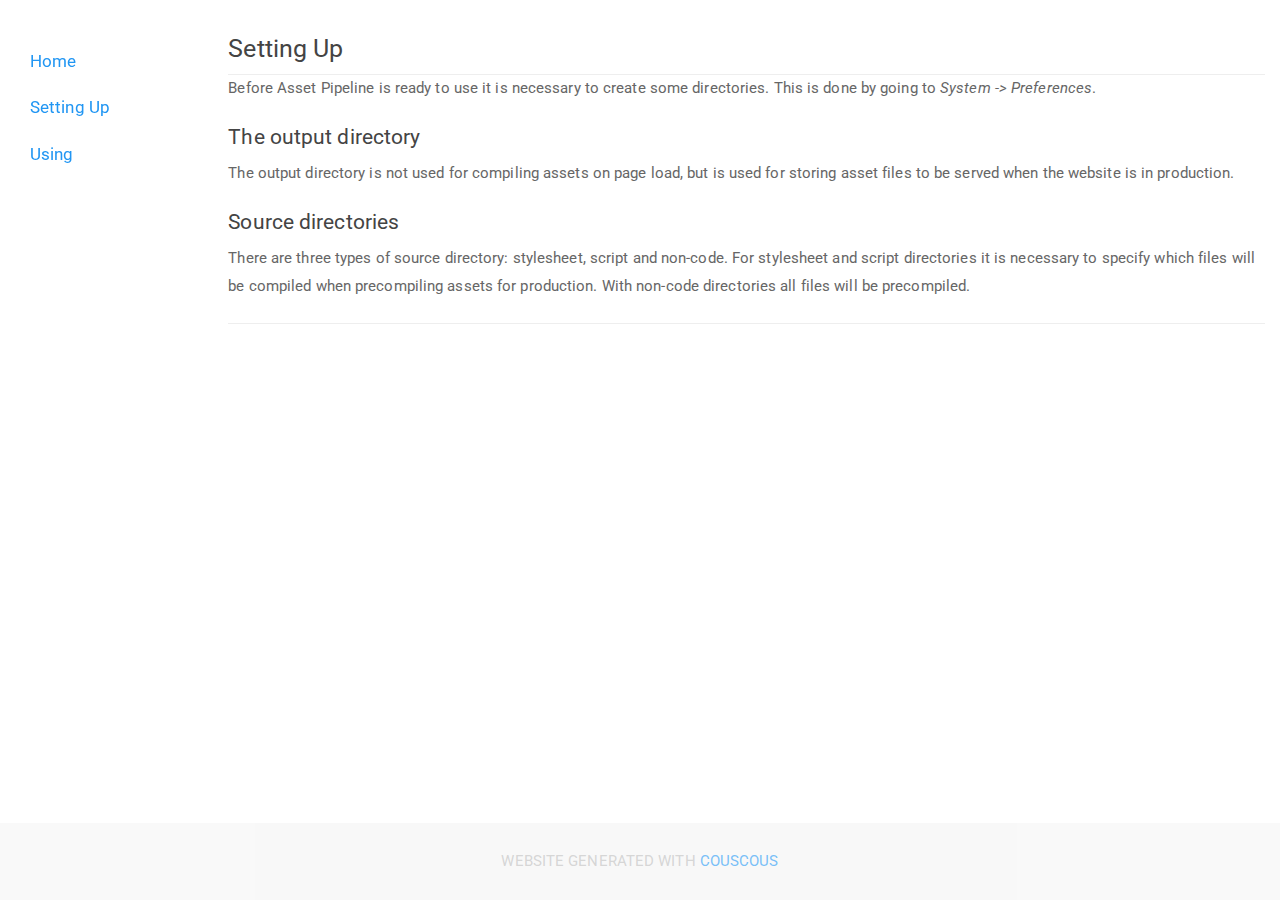
==== setting-up.html @ 57d23863 "Website generation with Couscous" ====
<!DOCTYPE html>
<html lang="en">
    <head>
        <meta charset="utf-8">
        <meta name="viewport" content="width=device-width, initial-scale=1">

        <title>Asset Pipeline: Setting Up</title>

        <link rel="stylesheet" href="http://petertron.github.io/asset_pipeline/css/bootstrap.min.css">
        <link rel="stylesheet" href="http://petertron.github.io/asset_pipeline/css/highlight.dark.css">
        <link rel="stylesheet" href="http://petertron.github.io/asset_pipeline/css/main.css">
    </head>
    <body>

        <main class="container-fluid">
            <div class="row">

                
                    <nav id="sidebar" class="col-sm-3 col-lg-2" role="navigation">

                        <ul class="nav nav-pills nav-stacked">
                                                            <li class="">
                                    <a href="http://petertron.github.io/asset_pipeline/">
                                        Home
                                    </a>
                                </li>
                                                            <li class="">
                                    <a href="http://petertron.github.io/asset_pipeline/setting-up.html">
                                        Setting Up
                                    </a>
                                </li>
                                                            <li class="">
                                    <a href="http://petertron.github.io/asset_pipeline/using.html">
                                        Using
                                    </a>
                                </li>
                                                    </ul>

                    </nav>

                
                <section id="content" class="col-sm-offset-3 col-lg-offset-2 col-sm-9 col-lg-10">
                    <h1 id="setting-up">Setting Up</h1>
<p>Before Asset Pipeline is ready to use it is necessary to create some directories. This is done by going to <em>System -&gt; Preferences</em>.</p>
<h2 id="the-output-directory">The output directory</h2>
<p>The output directory is not used for compiling assets on page load, but is used for storing asset files to be served when the website is in production.</p>
<h2 id="source-directories">Source directories</h2>
<p>There are three types of source directory: stylesheet, script and non-code. For stylesheet and script directories it is necessary to specify which files will be compiled when precompiling assets for production. With non-code directories all files will be precompiled.</p>
<hr />
                </section>

            </div>
        </main>

        <footer>
            <div class="container-fluid">
                <p class="text-muted">
                    website generated with <a href="http://couscous.io" title="Markdown website generator">Couscous</a>
                </p>
            </div>
        </footer>

        <script src="//code.jquery.com/jquery-1.11.0.min.js"></script>
        <script src="//netdna.bootstrapcdn.com/bootstrap/3.1.1/js/bootstrap.min.js"></script>
        <script src="//yastatic.net/highlightjs/8.2/highlight.min.js"></script>

        <script>
            $(function() {
                $("section>h1").wrap('<div class="page-header" />');
                // Syntax highlighting
                hljs.initHighlightingOnLoad();
            });
        </script>

    </body>
</html>
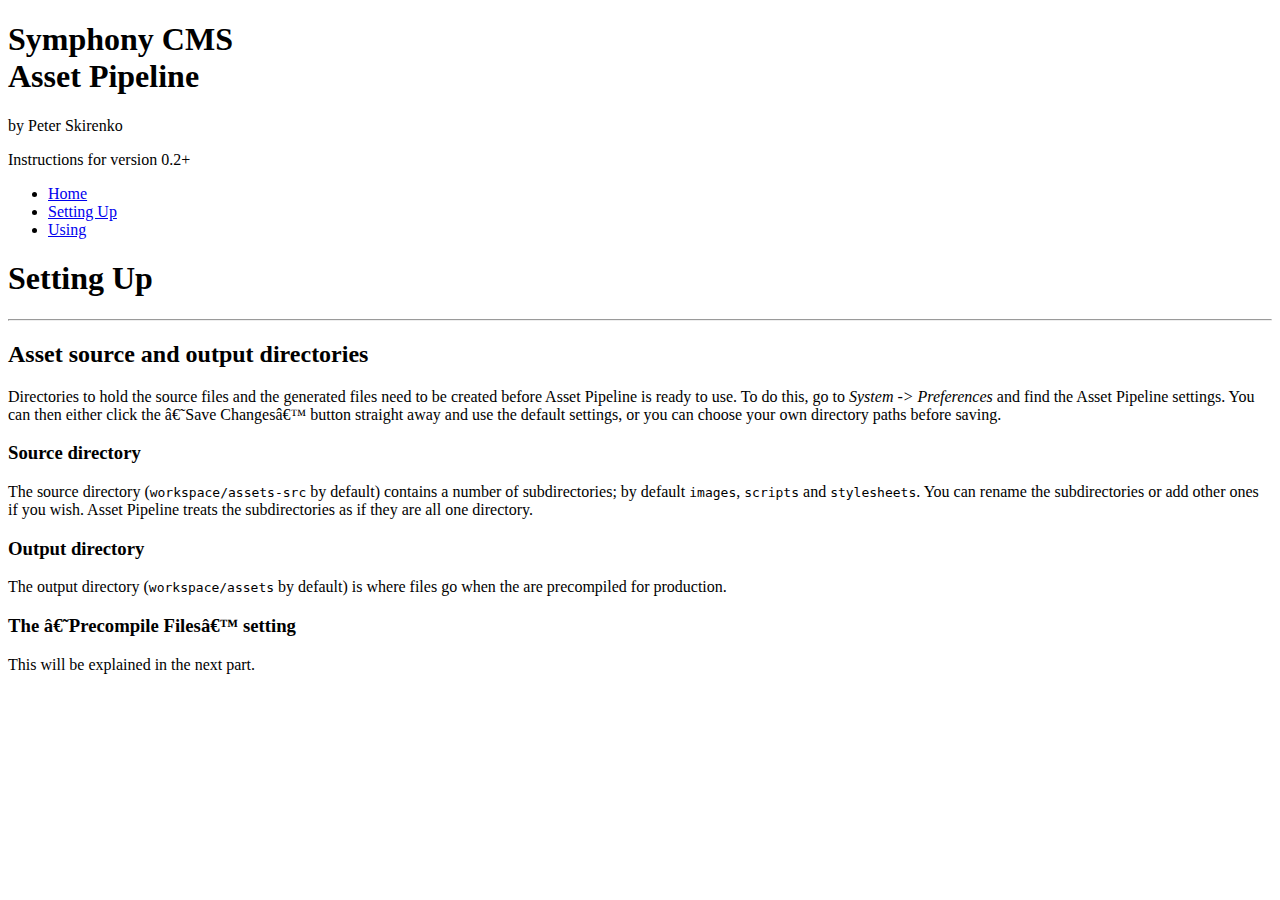
==== commit ee47fb49: "Create setting-up.html" ====
--- a/setting-up.html
+++ b/setting-up.html
@@ -1,76 +1,45 @@
 <!DOCTYPE html>
-<html lang="en">
-    <head>
-        <meta charset="utf-8">
-        <meta name="viewport" content="width=device-width, initial-scale=1">
+<html>
+  <head>
+    <meta charset=UTF-8">
+    <title>Setting Up - Asset Pipeline</title>
+    <link rel="stylesheet" href="https://petertron.github.io/asset_pipeline/styles-63b3de314952e7c5d80c6866032d1d3b.css">
+    <link rel="stylesheet" href="http://fonts.googleapis.com/css?family=Roboto">
+  </head>
+  <body>
+    <nav>
+      <header>
+        <h1>Symphony CMS<br>Asset Pipeline</h1>
+        <p class="center">by Peter Skirenko</p>
+        <p>Instructions for version 0.2+</p>
+      </header>
+      <ul>
+        <li>
+          <a href="/home">Home</a>
+        </li>
+        <li>
+          <a href="/setting-up">Setting Up</a>
+        </li>
+        <li>
+          <a href="/using">Using</a>
+        </li>
+      </ul>
+    </nav>
+    <main><header><h1>Setting Up</h1><hr /></header><h2>Asset source and output directories</h2>
 
-        <title>Asset Pipeline: Setting Up</title>
+<p>Directories to hold the source files and the generated files need to be created before Asset Pipeline is ready to use. To do this, go to <em>System -&gt; Preferences</em> and find the Asset Pipeline settings. You can then either click the ‘Save Changes’ button straight away and use the default settings, or you can choose your own directory paths before saving.</p>
 
-        <link rel="stylesheet" href="http://petertron.github.io/asset_pipeline/css/bootstrap.min.css">
-        <link rel="stylesheet" href="http://petertron.github.io/asset_pipeline/css/highlight.dark.css">
-        <link rel="stylesheet" href="http://petertron.github.io/asset_pipeline/css/main.css">
-    </head>
-    <body>
+<h3>Source directory</h3>
 
-        <main class="container-fluid">
-            <div class="row">
+<p>The source directory (<code>workspace/assets-src</code> by default) contains a number of subdirectories; by default <code>images</code>, <code>scripts</code> and <code>stylesheets</code>. You can rename the subdirectories or add other ones if you wish. Asset Pipeline treats the subdirectories as if they are all one directory.</p>
 
-                
-                    <nav id="sidebar" class="col-sm-3 col-lg-2" role="navigation">
+<h3>Output directory</h3>
 
-                        <ul class="nav nav-pills nav-stacked">
-                                                            <li class="">
-                                    <a href="http://petertron.github.io/asset_pipeline/">
-                                        Home
-                                    </a>
-                                </li>
-                                                            <li class="">
-                                    <a href="http://petertron.github.io/asset_pipeline/setting-up.html">
-                                        Setting Up
-                                    </a>
-                                </li>
-                                                            <li class="">
-                                    <a href="http://petertron.github.io/asset_pipeline/using.html">
-                                        Using
-                                    </a>
-                                </li>
-                                                    </ul>
+<p>The output directory (<code>workspace/assets</code> by default) is where files go when the are precompiled for production.</p>
 
-                    </nav>
+<h3>The ‘Precompile Files’ setting</h3>
 
-                
-                <section id="content" class="col-sm-offset-3 col-lg-offset-2 col-sm-9 col-lg-10">
-                    <h1 id="setting-up">Setting Up</h1>
-<p>Before Asset Pipeline is ready to use it is necessary to create some directories. This is done by going to <em>System -&gt; Preferences</em>.</p>
-<h2 id="the-output-directory">The output directory</h2>
-<p>The output directory is not used for compiling assets on page load, but is used for storing asset files to be served when the website is in production.</p>
-<h2 id="source-directories">Source directories</h2>
-<p>There are three types of source directory: stylesheet, script and non-code. For stylesheet and script directories it is necessary to specify which files will be compiled when precompiling assets for production. With non-code directories all files will be precompiled.</p>
-<hr />
-                </section>
-
-            </div>
-        </main>
-
-        <footer>
-            <div class="container-fluid">
-                <p class="text-muted">
-                    website generated with <a href="http://couscous.io" title="Markdown website generator">Couscous</a>
-                </p>
-            </div>
-        </footer>
-
-        <script src="//code.jquery.com/jquery-1.11.0.min.js"></script>
-        <script src="//netdna.bootstrapcdn.com/bootstrap/3.1.1/js/bootstrap.min.js"></script>
-        <script src="//yastatic.net/highlightjs/8.2/highlight.min.js"></script>
-
-        <script>
-            $(function() {
-                $("section>h1").wrap('<div class="page-header" />');
-                // Syntax highlighting
-                hljs.initHighlightingOnLoad();
-            });
-        </script>
-
-    </body>
+<p>This will be explained in the next part.</p>
+</main>
+  </body>
 </html>
